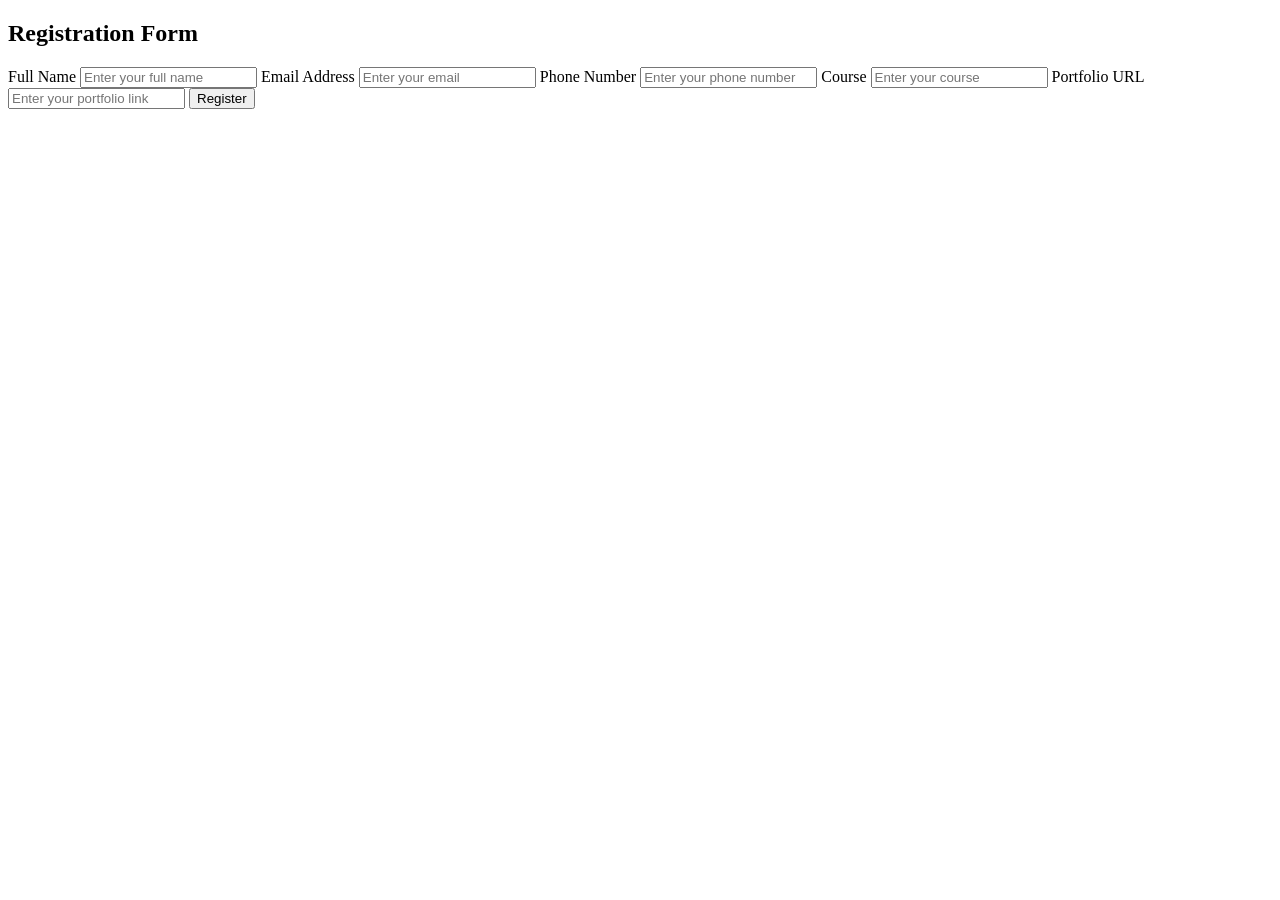
==== Web-Pages/index.html @ 770706a8 "Add in Web Pages: Profile and Registration" ====
<!DOCTYPE html>
<html lang="en">
<head>
    <meta charset="UTF-8" />
    <meta name="viewport" content="width=device-width, initial-scale=1.0" />
    <title>Student Registration</title>
    <link rel="stylesheet" href="css/styles.css" />
</head>
<body>
    <div class="form-container">
    <h2>Registration Form</h2>
<form action="profile.html" method="get">
    <label>Full Name</label>
    <input type="text" name="fullname" placeholder="Enter your full name" required>

    <label>Email Address</label>
    <input type="email" name="email" placeholder="Enter your email" required>

    <label>Phone Number</label>
    <input type="tel" name="phone" placeholder="Enter your phone number" required>

    <label>Course</label>
    <input type="text" name="course" placeholder="Enter your course" required>

    <label>Portfolio URL</label>
    <input type="url" name="portfolio" placeholder="Enter your portfolio link">

    <button type="submit">Register</button>
</form>
</div>
</body>
</html>
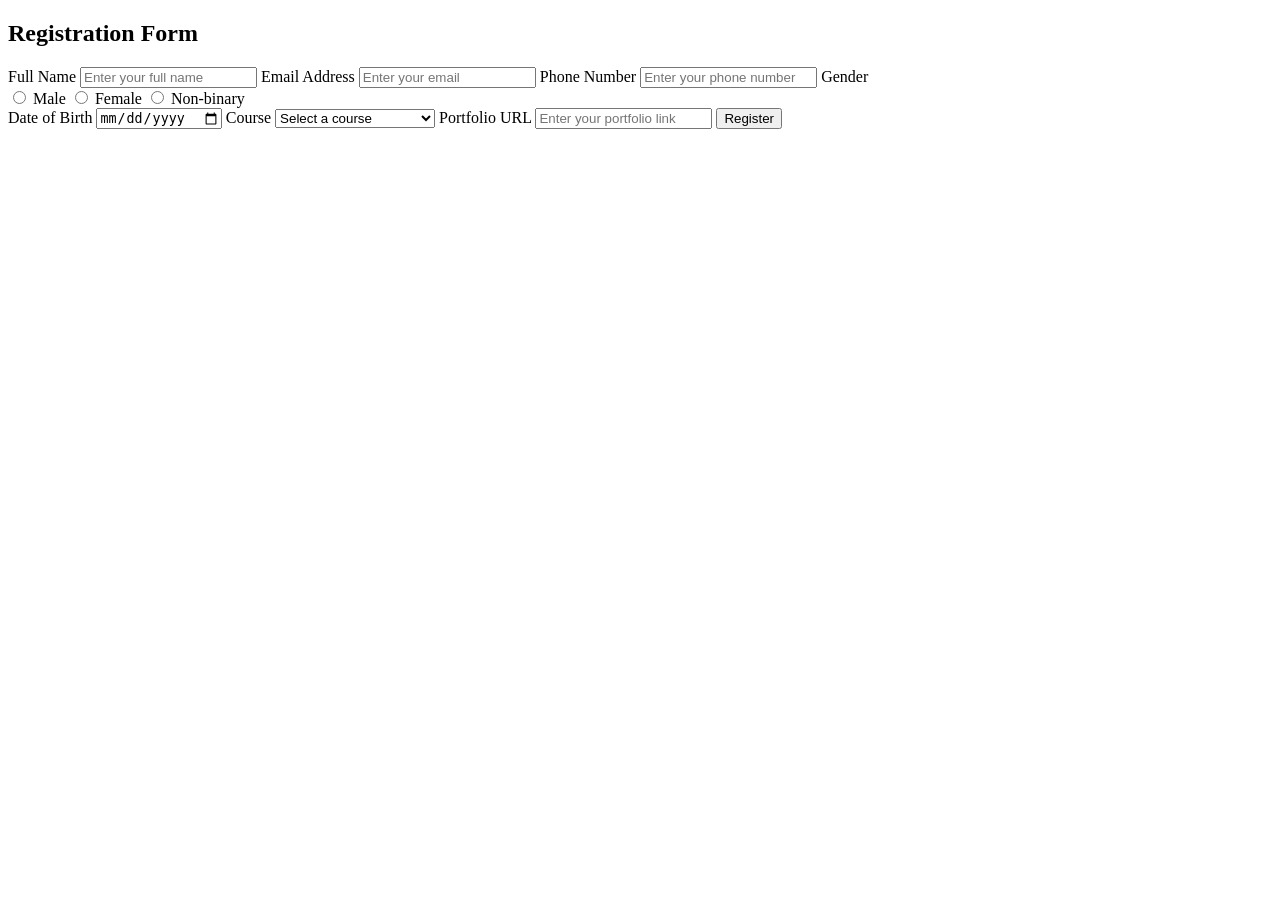
==== commit 29985129: "Update Regristration page" ====
--- a/Web-Pages/index.html
+++ b/Web-Pages/index.html
@@ -18,9 +18,26 @@
 
     <label>Phone Number</label>
     <input type="tel" name="phone" placeholder="Enter your phone number" required>
+    
+    <label>Gender</label>
+    <div class="gender-options">
+        <label><input type="radio" name="gender" value="Male" required> Male</label>
+        <label><input type="radio" name="gender" value="Female"> Female</label>
+        <label><input type="radio" name="gender" value="Non-binary"> Non-binary</label>
+    </div>
 
+    <label>Date of Birth</label>
+    <input type="date" name="dob" required>
+    
+    <!-- Course Dropdown -->
     <label>Course</label>
-    <input type="text" name="course" placeholder="Enter your course" required>
+    <select name="course" required>
+        <option value="">Select a course</option>
+        <option value="Computer Science">Computer Science</option>
+        <option value="Information Technology">Information Technology</option>
+        <option value="Game Design">Game Design</option>
+        <option value="Mathematics">Mathematics</option>
+    </select>
 
     <label>Portfolio URL</label>
     <input type="url" name="portfolio" placeholder="Enter your portfolio link">
